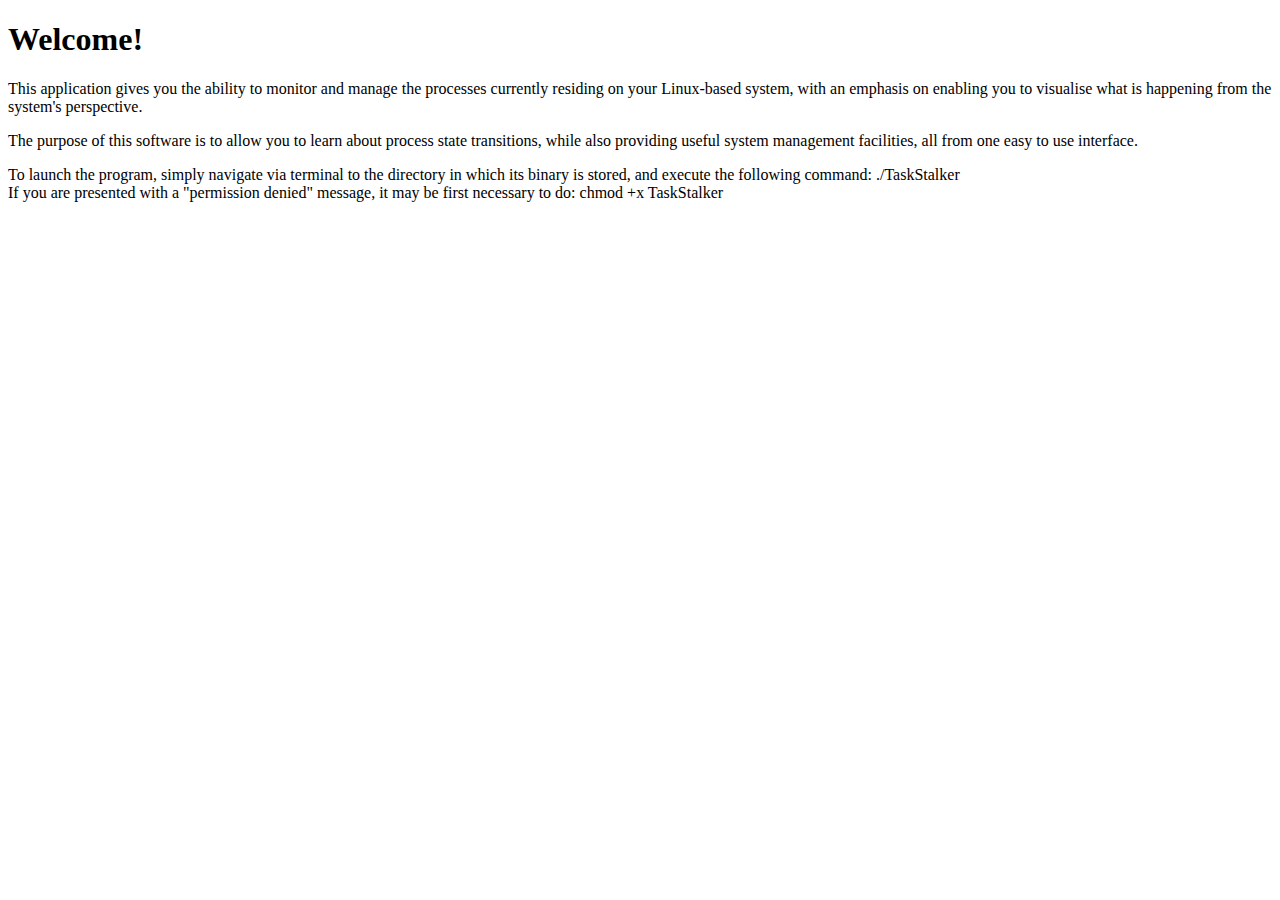
==== doc/index.html @ b51a8998 "initial commit" ====
<!DOCTYPE html>
<body>
<h1>Welcome!</h1>

<p>This application gives you the ability to monitor and manage the processes currently residing on your Linux-based system, with an emphasis on enabling you to visualise what is happening from the system's perspective.</p>

<p>The purpose of this software is to allow you to learn about process state transitions, while also providing useful system management facilities, all from one easy to use interface.</p>

<p>To launch the program, simply navigate via terminal to the directory in which its binary is stored, and execute the following command: ./TaskStalker<br />
If you are presented with a "permission denied" message, it may be first necessary to do: chmod +x TaskStalker</p>
</body>
</html>
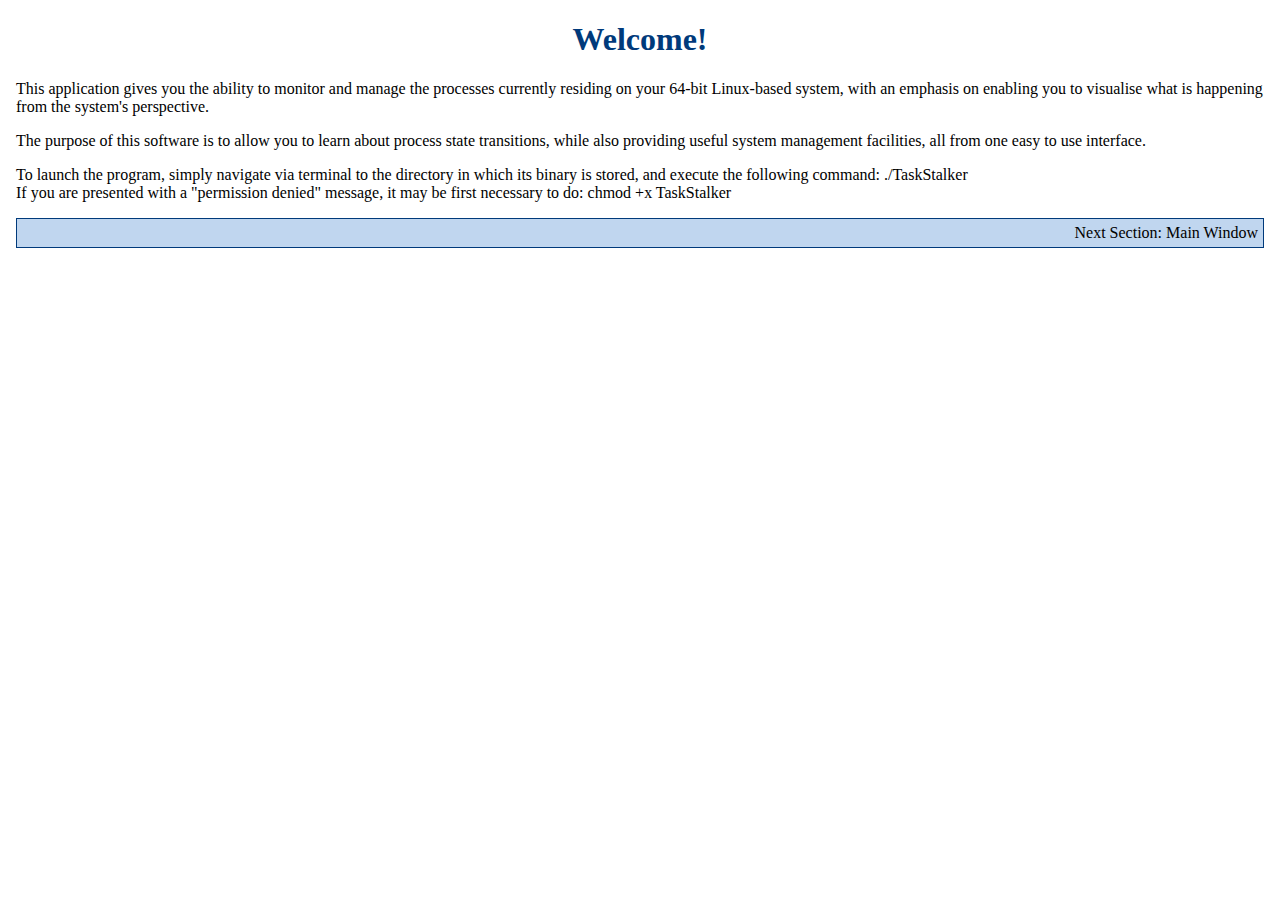
==== commit 7d544670: "Initial commit" ====
--- a/doc/index.html
+++ b/doc/index.html
@@ -1,12 +1,23 @@
 <!DOCTYPE html>
+<head>
+	<title>Introduction to Task Stalker</title>
+	<style type="text/css">
+		@import url("style.css");
+	</style>
+</head>
 <body>
-<h1>Welcome!</h1>
+	<h1>Welcome!</h1>
 
-<p>This application gives you the ability to monitor and manage the processes currently residing on your Linux-based system, with an emphasis on enabling you to visualise what is happening from the system's perspective.</p>
+	<p>This application gives you the ability to monitor and manage the processes currently residing on your 64-bit Linux-based system, with an emphasis on enabling you to visualise what is happening from the system's perspective.</p>
 
-<p>The purpose of this software is to allow you to learn about process state transitions, while also providing useful system management facilities, all from one easy to use interface.</p>
+	<p>The purpose of this software is to allow you to learn about process state transitions, while also providing useful system management facilities, all from one easy to use interface.</p>
 
-<p>To launch the program, simply navigate via terminal to the directory in which its binary is stored, and execute the following command: ./TaskStalker<br />
-If you are presented with a "permission denied" message, it may be first necessary to do: chmod +x TaskStalker</p>
+	<p>To launch the program, simply navigate via terminal to the directory in which its binary is stored, and execute the following command: ./TaskStalker<br />
+	If you are presented with a "permission denied" message, it may be first necessary to do: chmod +x TaskStalker</p>
+
+	<div id="navigation">
+		&nbsp;
+		<span style="float: right; text-align: right;"><a href="main.html">Next Section: Main Window</a></span>
+	</div>
 </body>
 </html>
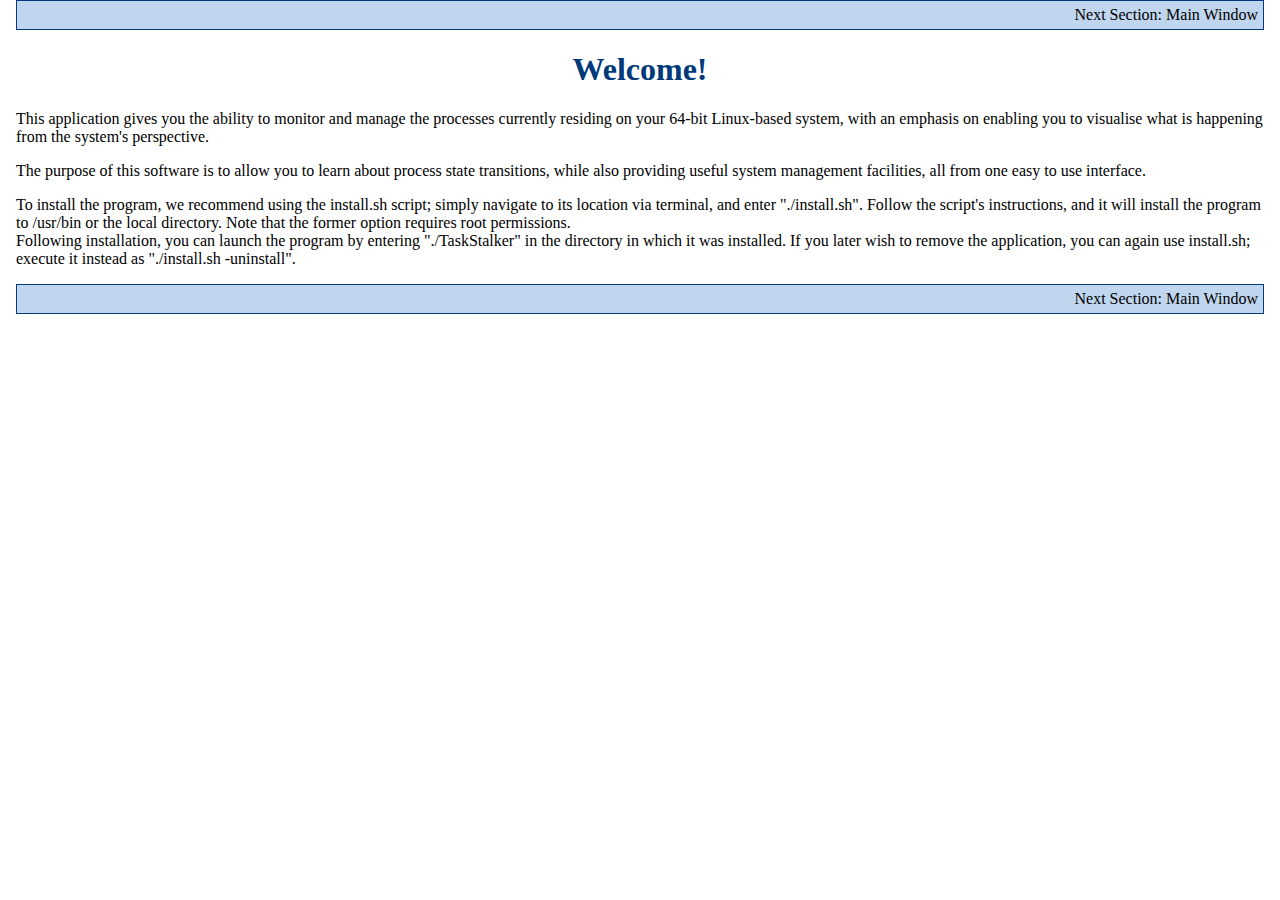
==== commit aad4ac61: "Removed simulator class, instead using visualiser as they are nearly identical." ====
--- a/doc/index.html
+++ b/doc/index.html
@@ -6,16 +6,22 @@
 	</style>
 </head>
 <body>
+
+	<div id="navigation">
+		&nbsp;
+		<span style="float: right; text-align: right;"><a href="main.html">Next Section: Main Window</a></span>
+	</div>
+
 	<h1>Welcome!</h1>
 
 	<p>This application gives you the ability to monitor and manage the processes currently residing on your 64-bit Linux-based system, with an emphasis on enabling you to visualise what is happening from the system's perspective.</p>
 
 	<p>The purpose of this software is to allow you to learn about process state transitions, while also providing useful system management facilities, all from one easy to use interface.</p>
 
-	<p>To launch the program, simply navigate via terminal to the directory in which its binary is stored, and execute the following command: ./TaskStalker<br />
-	If you are presented with a "permission denied" message, it may be first necessary to do: chmod +x TaskStalker</p>
+	<p>To install the program, we recommend using the install.sh script; simply navigate to its location via terminal, and enter "./install.sh". Follow the script's instructions, and it will install the program to /usr/bin or the local directory. Note that the former option requires root permissions.<br />
+	Following installation, you can launch the program by entering "./TaskStalker" in the directory in which it was installed. If you later wish to remove the application, you can again use install.sh; execute it instead as "./install.sh -uninstall".</p>
 
-	<div id="navigation">
+	<div id="navigation2">
 		&nbsp;
 		<span style="float: right; text-align: right;"><a href="main.html">Next Section: Main Window</a></span>
 	</div>
